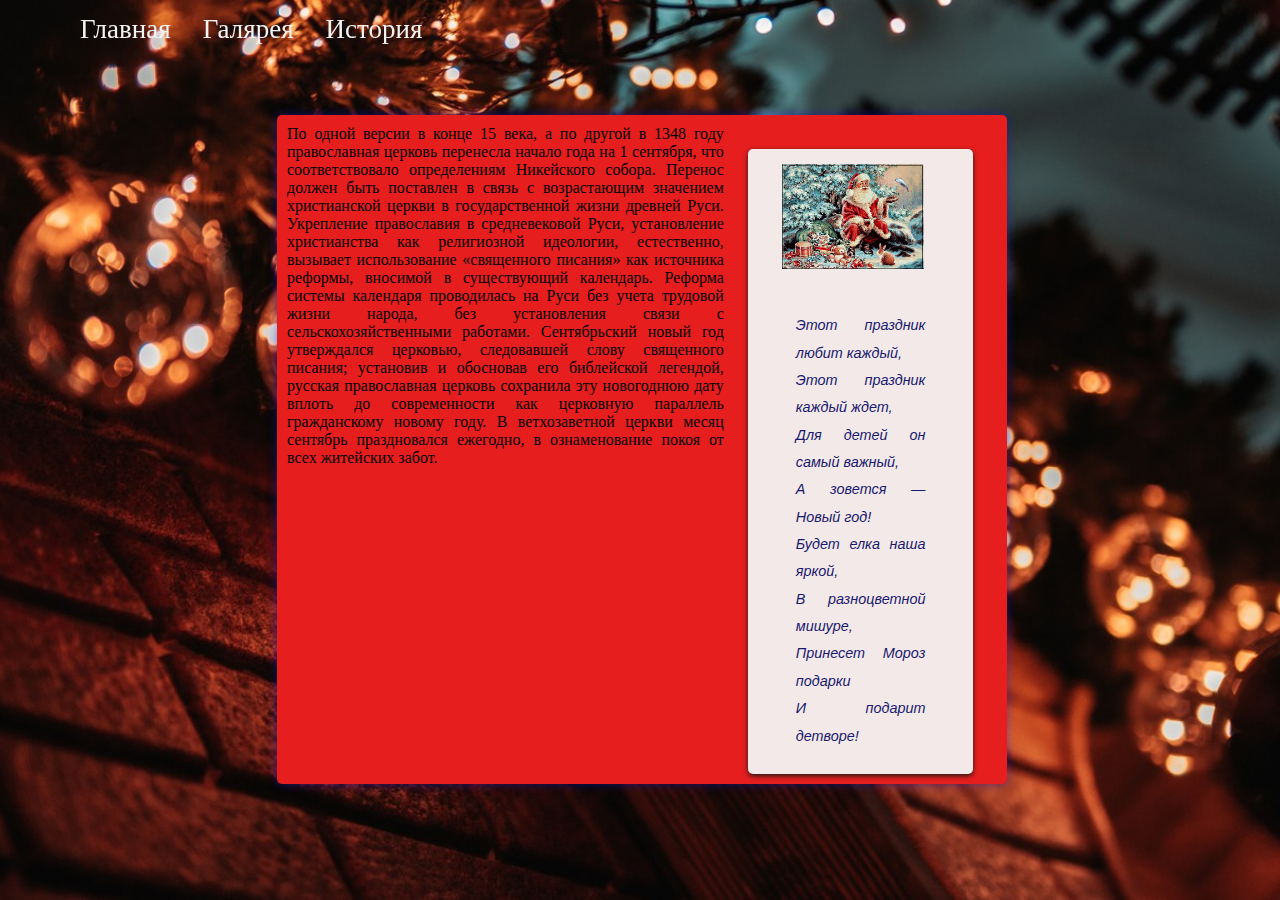
==== histor.html @ 51f8ab26 "kk" ====
<!DOCTYPE html>
<html lang="en">
<head>
    <meta charset="UTF-8">
    <link rel="stylesheet" href="style1.css">
    <meta http-equiv="X-UA-Compatible" content="IE=edge">
    <meta name="viewport" content="width=device-width, initial-scale=1.0">
    <title>Снегурочка</title>
</head>
<body>
    <header>
        <div class="navbar">
        <a href="main.html">Главная</a>
        <a href="gallary.html">Галярея</a>
        <a href="histor.html">История</a>
        
        </div>
        
        
        </header>
        
        
        <div class="main">
        
           
          <section>
                    
                            
           <article>		
                            
                       
                        <aside>           
                              <img src="img/his.gif""   />
        
                           
                            <p>Этот праздник любит каждый,<br>
                              Этот праздник каждый ждет, <br>
                              Для детей он самый важный, <br>
                              А зовется — Новый год! <br>
                              Будет елка наша яркой, <br>
                              В разноцветной мишуре, <br>
                              Принесет Мороз подарки <br>
                              И подарит детворе! 
                            </p>
                                                 
                        </aside>
          По одной версии в конце 15 века, а по другой в 1348 году православная церковь перенесла начало года на 1 сентября, что соответствовало определениям Никейского собора. Перенос должен быть поставлен в связь с возрастающим значением христианской церкви в государственной жизни древней Руси. Укрепление православия в средневековой Руси, установление христианства как религиозной идеологии, естественно, вызывает использование «священного писания» как источника реформы, вносимой в существующий календарь. Реформа системы календаря проводилась на Руси без учета трудовой жизни народа, без установления связи с сельскохозяйственными работами. Сентябрьский новый год утверждался церковью, следовавшей слову священного писания; установив и обосновав его библейской легендой, русская православная церковь сохранила эту новогоднюю дату вплоть до современности как церковную параллель гражданскому новому году. В ветхозаветной церкви месяц сентябрь праздновался ежегодно, в ознаменование покоя от всех житейских забот.
         </article>
        </section>
        </div>
</body>
</html>
---- style1.css ----
body {
    background: url("img/fon.jpg") no-repeat top fixed ; 
    background-size:cover;
    font-family: 'Lobster', cursive;
    margin: 100px;
    }
    
    .navbar {
    position: fixed;
    top: 0%;
    left: 5%;
    width: 100%;
    height:50 px;
    background: rgba(0, 0, 0, 0.0);
    }
    
    
    .navbar a {
      float: left;
      display: block;
      color: #f2f2f2;
      text-align: center;
      padding: 14px 16px;
      text-decoration: none;
      font-size: 27px;
    }
    
    .navbar a:hover {
      background: #ddd;
      color: black;
    }
    
    .main {
      padding: 15px;
      margin-left: 15%;
      margin-top: 5%;
    
    }
    
    
    
    article, aside
    
    {
        display: inline-block;
        vertical-align: top;
        text-align: justify;
       
    }
    
    
    article
    
    {
    background-color: rgba(230, 30, 30, 1);
    
        box-shadow: 0 0 10px rgba(17, 17, 204, 0.5); /* Параметры тени */
        padding: 10px;
        border-radius: 5px;
        width: 80%;
        margin-right: 5%;

    }
    
    
    
    aside {
        position: relative;
        width: 40%;
        padding-left: 1.5rem;
        margin-left: 1.5rem;
        padding-right: 1.5rem;
        margin-right: 1.5rem;
        margin-top: 1.5rem;
        float: right;
   
        font-style: italic;
        color: #18cc87;
    
          width: 25%;
        background-color: #f3e9e9;
    
        box-shadow: 0px 2px 5px #1c1a19;
        border-radius: 5px;
    
 
    
       
        font-size: 0.9em;
        z-index:1; 
    }
    
    aside > p {
        margin: 1.5rem;
    }
    
    p {
        font-family: 'Fira Sans', sans-serif;
        text-align: justify;
        line-height: 1.9em;
        color: MidnightBlue;
        margin-right: 5%;
        margin-left: 5%
    }
    
    
    #santa_picture
    
    {
    
        text-align: center;
    
    }
    
    
    
    .footer {
      position: absolute;
      right: 0;
      bottom: 0;
      left: 0;
      padding: 1rem;
      background-color: #efefef;
      text-align: center;
    width:100%
    }
    
    footer img{
       width: 50%;
       display: block; margin: 0 auto;
    }
    
    .imgW {
      width: 100%;
      height: 200px;
    
       position: absolute;
       top:0px;
       position: fixed;
       z-index:5;
    }
    .imgW>img {
      position: absolute;
      top: 0;
      left: 0;
      width: 100%;
      height: 100%;
    }
    
    aside img
    
    {
    
        margin: 15px 10px;
        max-width: 80%;
        background-size: contain
    
    }
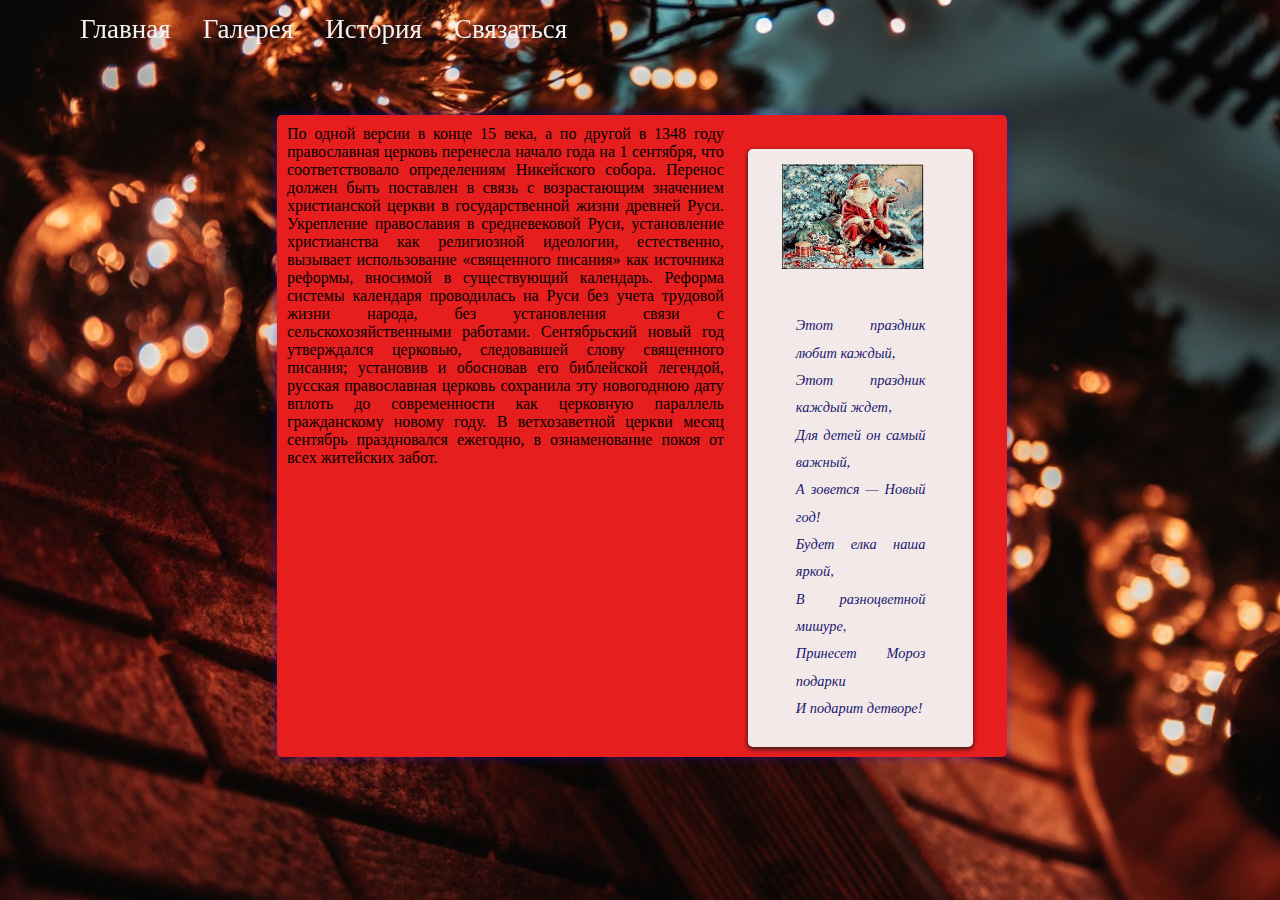
==== commit edaacc9a: "kk" ====
--- a/histor.html
+++ b/histor.html
@@ -11,8 +11,9 @@
     <header>
         <div class="navbar">
         <a href="main.html">Главная</a>
-        <a href="gallary.html">Галярея</a>
+        <a href="gallary.html">Галерея</a>
         <a href="histor.html">История</a>
+        <a href="contact.html">Связаться</a>
         
         </div>
         
--- a/style1.css
+++ b/style1.css
@@ -96,7 +96,6 @@
     }
     
     p {
-        font-family: 'Fira Sans', sans-serif;
         text-align: justify;
         line-height: 1.9em;
         color: MidnightBlue;
@@ -115,21 +114,7 @@
     
     
     
-    .footer {
-      position: absolute;
-      right: 0;
-      bottom: 0;
-      left: 0;
-      padding: 1rem;
-      background-color: #efefef;
-      text-align: center;
-    width:100%
-    }
-    
-    footer img{
-       width: 50%;
-       display: block; margin: 0 auto;
-    }
+
     
     .imgW {
       width: 100%;
